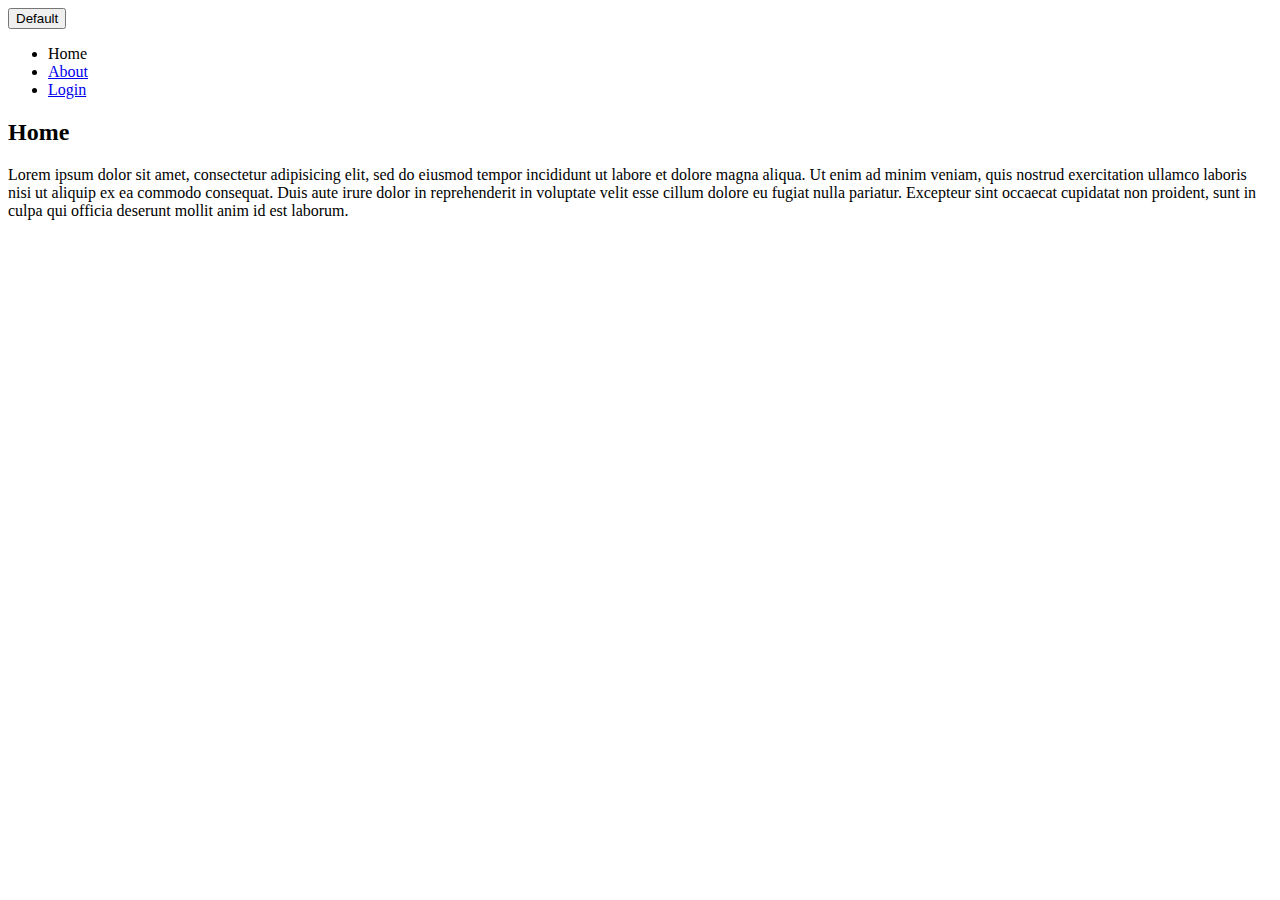
==== index.html @ 4a56606a "first commit" ====
<!DOCTYPE html>
<html>
<head>
  <title>My first website!</title>
</head>
<body>
  <button class="btn btn-primary">Default</button>
  <header>
    <nav>
      <ul>
        <li>Home</li>
        <li><a href="about.html">About</a></li>
        <li><a href="login.html">Login</a></li>
      </ul>
    </nav>
  </header>
  <section>
    <h2>Home</h2>
    <p>Lorem ipsum dolor sit amet, consectetur adipisicing elit, sed do eiusmod
    tempor incididunt ut labore et dolore magna aliqua. Ut enim ad minim veniam,
    quis nostrud exercitation ullamco laboris nisi ut aliquip ex ea commodo
    consequat. Duis aute irure dolor in reprehenderit in voluptate velit esse
    cillum dolore eu fugiat nulla pariatur. Excepteur sint occaecat cupidatat non
    proident, sunt in culpa qui officia deserunt mollit anim id est laborum.</p>
  </section>
</body>
</html>
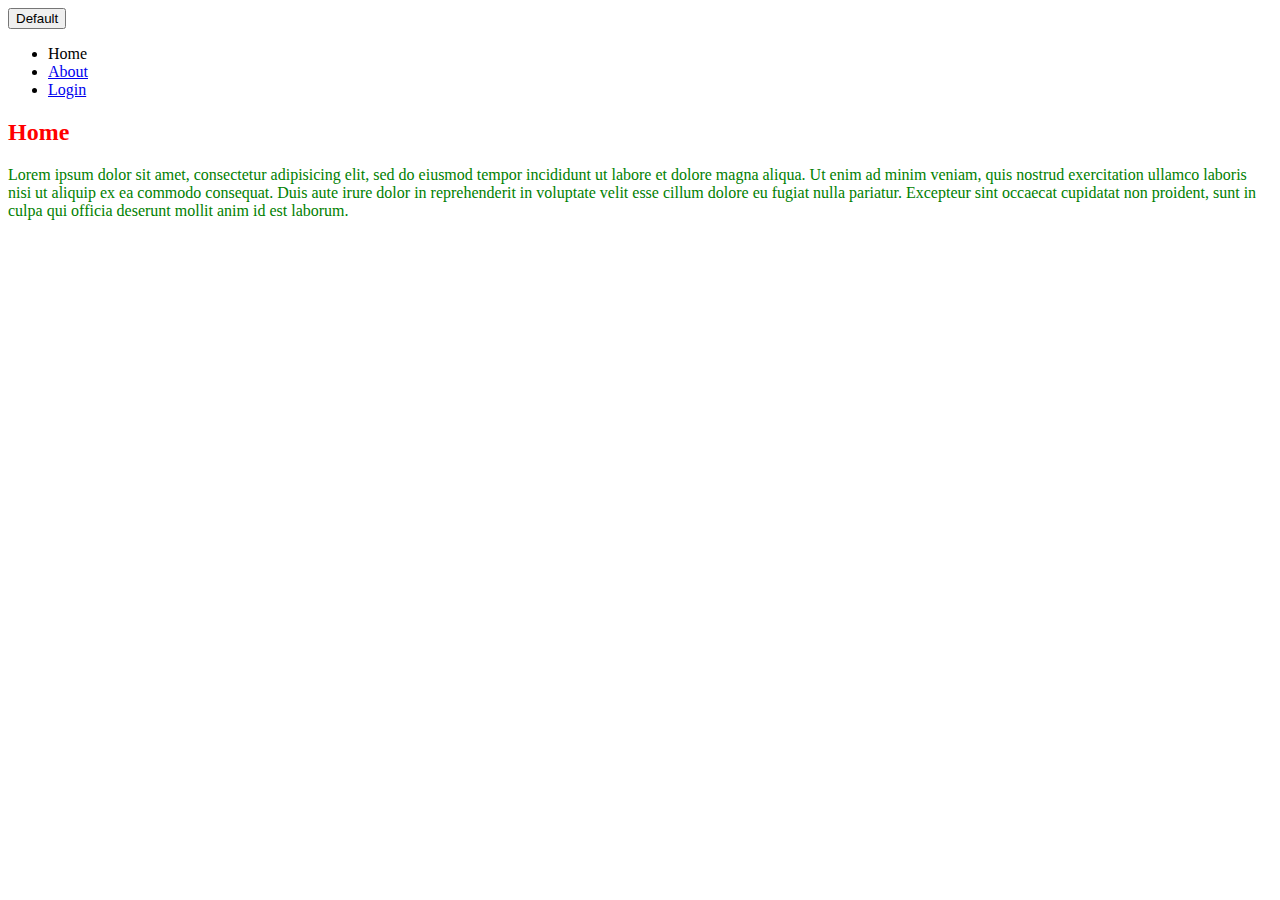
==== commit 120e67a1: "basic css review" ====
--- a/index.html
+++ b/index.html
@@ -3,6 +3,7 @@
 <html>
 <head>
   <title>My first website!</title>
+  <link rel="stylesheet" type="text/css" href="style.css">
 </head>
 <body>
   <button class="btn btn-primary">Default</button>
@@ -25,4 +26,4 @@
     proident, sunt in culpa qui officia deserunt mollit anim id est laborum.</p>
   </section>
 </body>
-</html>+</html>
--- a/style.css
+++ b/style.css
@@ -0,0 +1,11 @@
+h2 {
+    color: red;
+}
+
+p {
+    color: pink;
+}
+
+p {
+    color: green;
+}
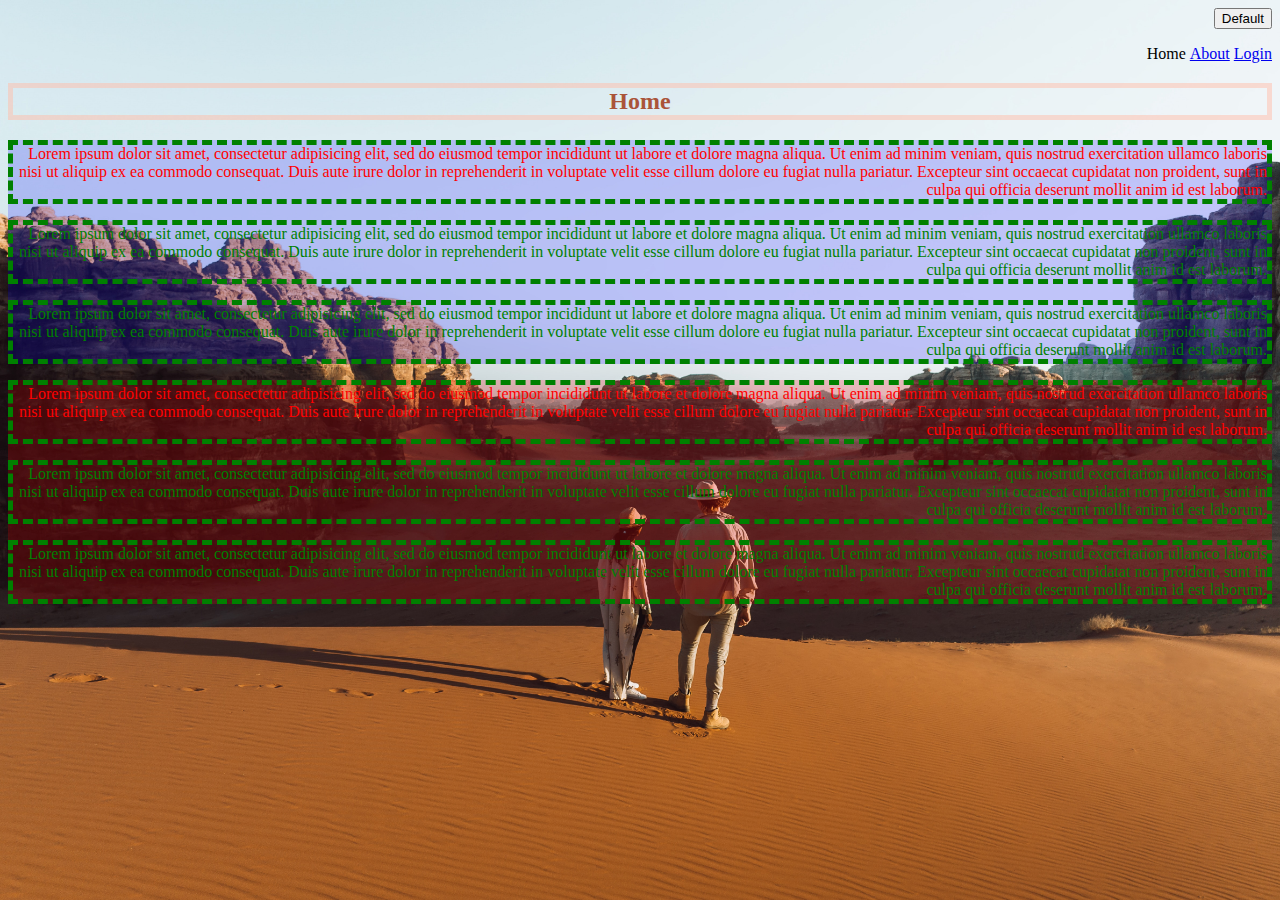
==== commit fa82bcbd: "selectors practice" ====
--- a/index.html
+++ b/index.html
@@ -18,12 +18,46 @@
   </header>
   <section>
     <h2>Home</h2>
-    <p>Lorem ipsum dolor sit amet, consectetur adipisicing elit, sed do eiusmod
+    <div id="div1">
+    <p class="webtext active">Lorem ipsum dolor sit amet, consectetur adipisicing elit, sed do eiusmod
     tempor incididunt ut labore et dolore magna aliqua. Ut enim ad minim veniam,
     quis nostrud exercitation ullamco laboris nisi ut aliquip ex ea commodo
     consequat. Duis aute irure dolor in reprehenderit in voluptate velit esse
     cillum dolore eu fugiat nulla pariatur. Excepteur sint occaecat cupidatat non
     proident, sunt in culpa qui officia deserunt mollit anim id est laborum.</p>
+    <p class="webtext">Lorem ipsum dolor sit amet, consectetur adipisicing elit, sed do eiusmod
+      tempor incididunt ut labore et dolore magna aliqua. Ut enim ad minim veniam,
+      quis nostrud exercitation ullamco laboris nisi ut aliquip ex ea commodo
+      consequat. Duis aute irure dolor in reprehenderit in voluptate velit esse
+      cillum dolore eu fugiat nulla pariatur. Excepteur sint occaecat cupidatat non
+      proident, sunt in culpa qui officia deserunt mollit anim id est laborum.</p>
+      <p class="webtext">Lorem ipsum dolor sit amet, consectetur adipisicing elit, sed do eiusmod
+        tempor incididunt ut labore et dolore magna aliqua. Ut enim ad minim veniam,
+        quis nostrud exercitation ullamco laboris nisi ut aliquip ex ea commodo
+        consequat. Duis aute irure dolor in reprehenderit in voluptate velit esse
+        cillum dolore eu fugiat nulla pariatur. Excepteur sint occaecat cupidatat non
+        proident, sunt in culpa qui officia deserunt mollit anim id est laborum.</p>
+      </div>
+      <div id="div2">
+        <p class="webtext active">Lorem ipsum dolor sit amet, consectetur adipisicing elit, sed do eiusmod
+        tempor incididunt ut labore et dolore magna aliqua. Ut enim ad minim veniam,
+        quis nostrud exercitation ullamco laboris nisi ut aliquip ex ea commodo
+        consequat. Duis aute irure dolor in reprehenderit in voluptate velit esse
+        cillum dolore eu fugiat nulla pariatur. Excepteur sint occaecat cupidatat non
+        proident, sunt in culpa qui officia deserunt mollit anim id est laborum.</p>
+        <p class="webtext">Lorem ipsum dolor sit amet, consectetur adipisicing elit, sed do eiusmod
+          tempor incididunt ut labore et dolore magna aliqua. Ut enim ad minim veniam,
+          quis nostrud exercitation ullamco laboris nisi ut aliquip ex ea commodo
+          consequat. Duis aute irure dolor in reprehenderit in voluptate velit esse
+          cillum dolore eu fugiat nulla pariatur. Excepteur sint occaecat cupidatat non
+          proident, sunt in culpa qui officia deserunt mollit anim id est laborum.</p>
+          <p class="webtext">Lorem ipsum dolor sit amet, consectetur adipisicing elit, sed do eiusmod
+            tempor incididunt ut labore et dolore magna aliqua. Ut enim ad minim veniam,
+            quis nostrud exercitation ullamco laboris nisi ut aliquip ex ea commodo
+            consequat. Duis aute irure dolor in reprehenderit in voluptate velit esse
+            cillum dolore eu fugiat nulla pariatur. Excepteur sint occaecat cupidatat non
+            proident, sunt in culpa qui officia deserunt mollit anim id est laborum.</p>
+          </div>
   </section>
 </body>
 </html>
--- a/style.css
+++ b/style.css
@@ -1,5 +1,18 @@
-h2 {
-    color: red;
+*{
+    text-align: right;
+}
+
+body {
+    background-image: url(backgroundimage.jpg);
+    background-size: cover;
+}
+
+
+h2, p:hover {
+    color: #AA5439;
+    text-align: center;
+    border: 5px solid rgba(255, 190, 170, 0.5);
+    cursor: pointer;
 }
 
 p {
@@ -9,3 +22,25 @@
 p {
     color: green;
 }
+
+li {
+    list-style: none;
+    display: inline-block;
+}
+
+.webtext{
+    border: 5px dashed green;
+}
+
+.active{
+    color: red;
+}
+
+#div1{
+    background-color: rgba(0,0,255,0.2);
+}
+
+#div2{
+    background-color: rgba(255,0,0,0.2);
+}
+
